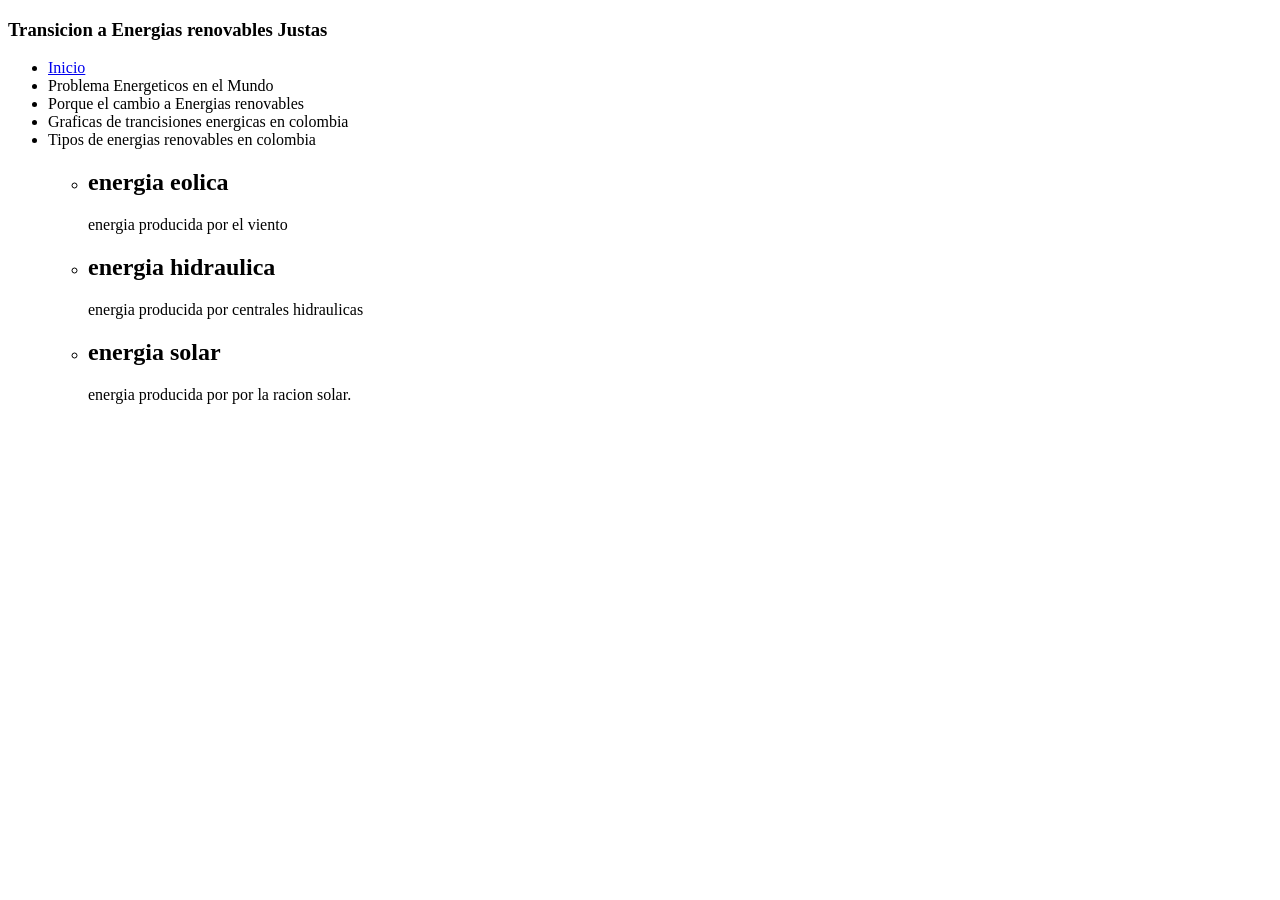
==== proyecto/index.html @ 1dd39795 "Proyecto" ====
<!DOCTYPE html>
<html lang="en">
<head>
    <meta charset="UTF-8">
    <meta name="viewport" content="width=device-width, initial-scale=1.0">
    <link rel="stylesheet" href="css/styles.css">
    <title>Transicion a Energias renovables Justas</title>
</head>
<body>
    <header class="header">
        <h3>Transicion a Energias renovables Justas</h3>
    </header> 

    <nav class="navbar">
        <ul>
            <li><a href="#">Inicio</a></li>
            <li><a href="#"></a>Problema Energeticos en el Mundo</li>
            <li><a href="#"></a>Porque el cambio a Energias renovables</li>
            <li><a href="#"></a>Graficas de trancisiones energicas en colombia</li>
            <li><a href="#"></a>Tipos de energias renovables en colombia</li>
                <ul>
                    <li><h1>energia eolica</h1><p>energia producida por el viento</p></li>
                    <li><h1>energia hidraulica</h1><p>energia producida por centrales hidraulicas</p></li>
                    <li><h1>energia solar</h1><p>energia producida por por la racion solar.</p></li>
                </ul>

        </ul>

    </nav> 
    

    
</body>
</html>
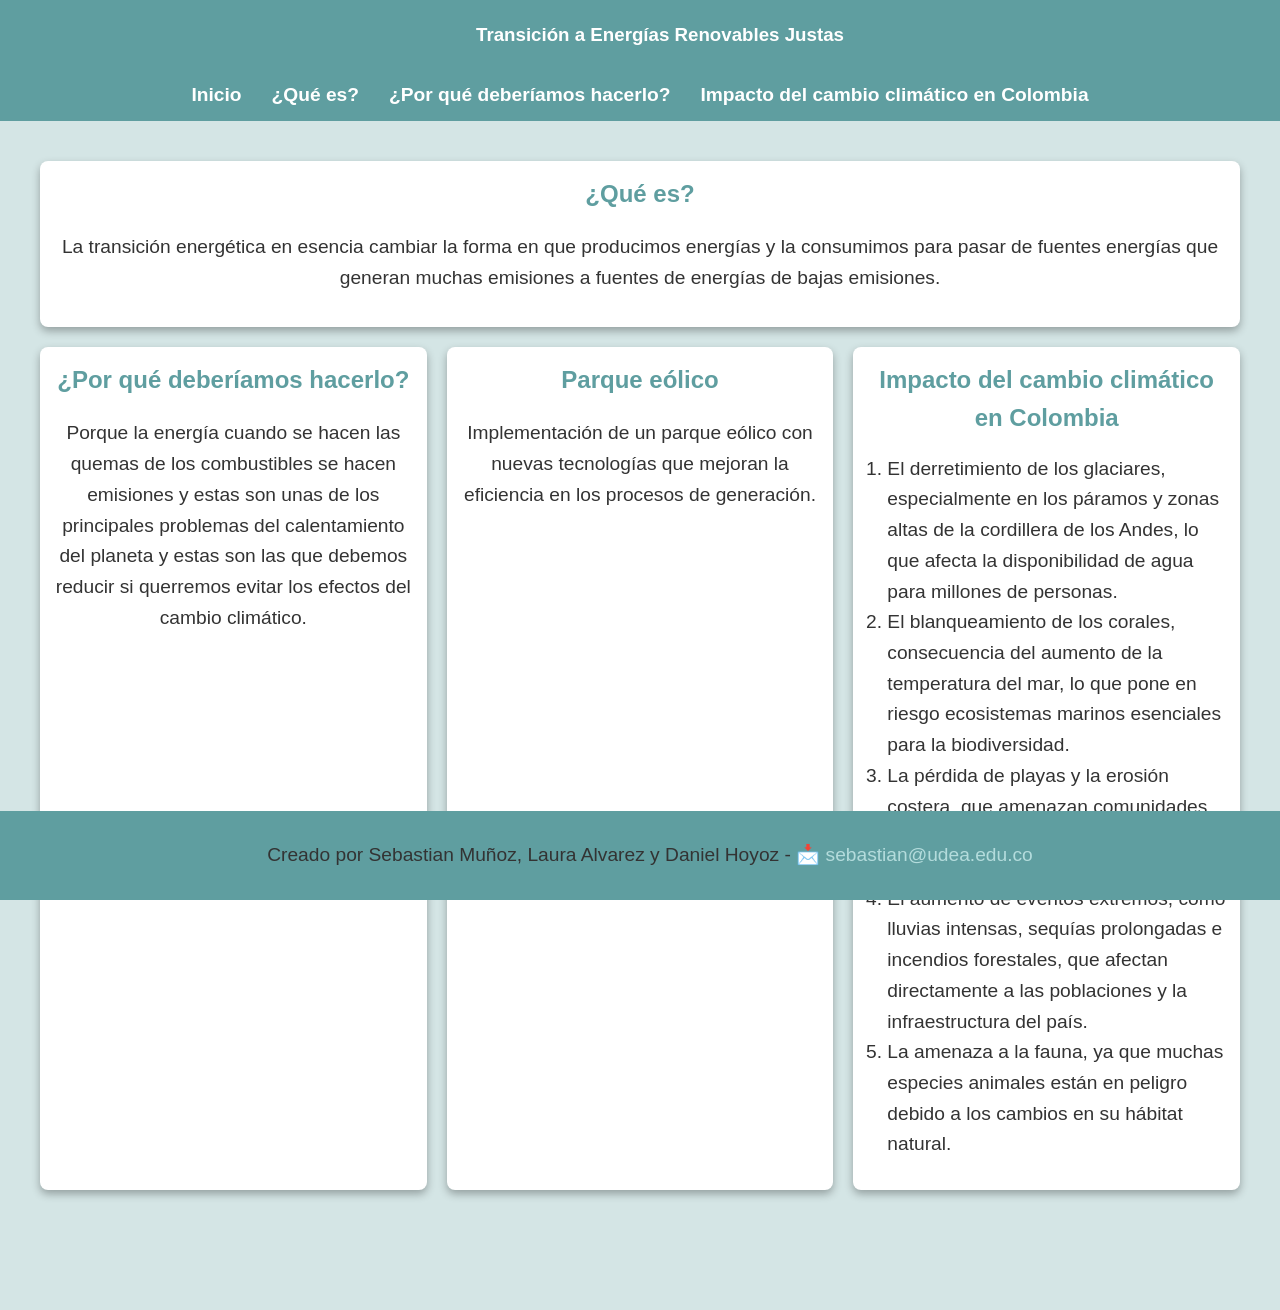
==== commit 4b7b7d4c: "proyecto" ====
--- a/proyecto/index.html
+++ b/proyecto/index.html
@@ -1,34 +1,69 @@
 <!DOCTYPE html>
-<html lang="en">
+<html lang="es">
+
 <head>
     <meta charset="UTF-8">
     <meta name="viewport" content="width=device-width, initial-scale=1.0">
     <link rel="stylesheet" href="css/styles.css">
-    <title>Transicion a Energias renovables Justas</title>
+    <title>Transición a Energías Renovables Justas</title>
 </head>
+
 <body>
     <header class="header">
-        <h3>Transicion a Energias renovables Justas</h3>
-    </header> 
+        <h3>Transición a Energías Renovables Justas</h3>
+    </header>
 
     <nav class="navbar">
         <ul>
             <li><a href="#">Inicio</a></li>
-            <li><a href="#"></a>Problema Energeticos en el Mundo</li>
-            <li><a href="#"></a>Porque el cambio a Energias renovables</li>
-            <li><a href="#"></a>Graficas de trancisiones energicas en colombia</li>
-            <li><a href="#"></a>Tipos de energias renovables en colombia</li>
-                <ul>
-                    <li><h1>energia eolica</h1><p>energia producida por el viento</p></li>
-                    <li><h1>energia hidraulica</h1><p>energia producida por centrales hidraulicas</p></li>
-                    <li><h1>energia solar</h1><p>energia producida por por la racion solar.</p></li>
-                </ul>
+            <li><a href="#que-es">¿Qué es?</a></li>
+            <li><a href="#por-que">¿Por qué deberíamos hacerlo?</a></li>
+            <li><a href="#impacto">Impacto del cambio climático en Colombia</a></li>
+        </ul>
+    </nav>
 
-        </ul>
+    <main class="portfolio">
+        <section class="item" id="que-es">
+            <h2>¿Qué es?</h2>
+            <p>La transición energética en esencia  cambiar la forma en que producimos energías y la consumimos
+                para pasar de fuentes energías que generan muchas emisiones a fuentes de energías de bajas
+                emisiones.</p>
+        </section>
 
-    </nav> 
-    
+        <section class="item" id="por-que">
+            <h2>¿Por qué deberíamos hacerlo?</h2>
+            <p>Porque la energía cuando se hacen las quemas de los combustibles se hacen emisiones y estas son unas
+                de los principales problemas del calentamiento del planeta y estas son las que debemos reducir si
+                querremos evitar los efectos del cambio climático.</p>
+        </section>
 
-    
+        <section class="item">
+            <h2>Parque eólico</h2>
+            <p>Implementación de un parque eólico con nuevas tecnologías que mejoran la eficiencia en los procesos
+                de generación.</p>
+        </section>
+
+        <section class="item" id="impacto">
+            <h2>Impacto del cambio climático en Colombia</h2>
+            <ol>
+                <li>El derretimiento de los glaciares, especialmente en los páramos y zonas altas de la cordillera
+                    de los Andes, lo que afecta la disponibilidad de agua para millones de personas.</li>
+                <li>El blanqueamiento de los corales, consecuencia del aumento de la temperatura del mar, lo que
+                    pone en riesgo ecosistemas marinos esenciales para la biodiversidad.</li>
+                <li>La pérdida de playas y la erosión costera, que amenazan comunidades costeras y afectan el
+                    turismo y la economía local.</li>
+                <li>El aumento de eventos extremos, como lluvias intensas, sequías prolongadas e incendios
+                    forestales, que afectan directamente a las poblaciones y la infraestructura del país.</li>
+                <li>La amenaza a la fauna, ya que muchas especies animales están en peligro debido a los cambios en
+                    su hábitat natural.</li>
+            </ol>
+        </section>
+    </main>
+
+    <footer class="footer">
+        <p>Creado por Sebastian Muñoz, Laura Alvarez y Daniel Hoyoz - 📩 <a href="mailto:sebastian@udea.edu.co"
+                class="correo">sebastian@udea.edu.co</a></p>
+    </footer>
 </body>
-</html>+
+</html>
--- a/proyecto/css/styles.css
+++ b/proyecto/css/styles.css
@@ -0,0 +1,171 @@
+body {
+    font-family: Arial, Helvetica, sans-serif;
+    background-color: #609f9f44;
+    color: #333;
+    padding: 0;
+    line-height: 1.6;
+    margin: 0;
+}
+
+header {
+    background-color: cadetblue;
+    color: white;
+    padding: 20px;
+    text-align: center;
+    position: sticky;
+    z-index: 1;
+    top: 0;
+    left: 0;
+    width: 100%;
+}
+
+h1, h2, h3 {
+    margin: 0;
+}
+
+h2 {
+    color: cadetblue;
+    margin-top: 0;
+}
+
+main {
+    padding: 20px;
+    margin-bottom: 30px;
+}
+
+/* Navegación */
+.navbar {
+    background-color: cadetblue;
+    padding: 10px 0;
+}
+
+.navbar ul {
+    list-style-type: none;
+    margin: 0;
+    padding: 0;
+    display: flex;
+    justify-content: center;
+    flex-wrap: wrap;
+}
+
+.navbar ul li {
+    margin: 0 15px;
+}
+
+.navbar ul li a {
+    text-decoration: none;
+    color: white;
+    font-weight: bold;
+    transition: color 0.3s;
+}
+
+.navbar ul li a:hover {
+    color: #e0ffff;
+}
+
+
+.portfolio {
+    display: grid;
+    grid-template-columns: repeat(3, 1fr);
+    gap: 20px;
+    margin: 20px;
+    margin-bottom: 80px;
+
+    grid-template-areas:
+        "item1 item1 item1"
+        "item2 item3 item4"
+        "item5 item5 item5";
+
+    grid-auto-rows: auto;
+}
+
+.item:nth-child(1) { grid-area: item1; }
+.item:nth-child(2) { grid-area: item2; }
+.item:nth-child(3) { grid-area: item3; }
+.item:nth-child(4) { grid-area: item4; }
+.item:nth-child(5) { 
+    grid-area: item5;
+    margin-bottom: 60px;
+}
+
+.item {
+    background-color: #fff;
+    border-radius: 8px;
+    padding: 14px;
+    box-shadow: 0 4px 8px rgba(0, 0, 0, 0.3);
+    text-align: center;
+}
+
+p, li {
+    font-size: 1.2em;
+    color: #333;
+}
+
+ol {
+    padding-left: 20px;
+    text-align: left;
+}
+
+
+
+
+footer {
+    background-color: cadetblue;
+    color: #fff;
+    text-align: center;
+    padding: 10px;
+    position: fixed;
+    bottom: 0;
+    width: 100%;
+    z-index: 5;
+}
+
+.correo {
+    color: rgb(180, 220, 220);
+    text-decoration: none;
+}
+
+
+.flex-container {
+    display: flex;
+    flex-direction: row;
+    justify-content: space-around;
+    gap: 20px;
+    flex-wrap: wrap;
+}
+
+.flex-item {
+    flex: 1;
+    min-width: 250px;
+    background-color: rgba(217, 243, 241, 0.1);
+    border-radius: 10px;
+    padding: 15px;
+    box-shadow: 0 4px 8px rgba(0, 0, 0, 0.3);
+    margin: 5px;
+    text-align: center;
+}
+
+
+@media (max-width: 768px) {
+    .portfolio {
+        grid-template-columns: 1fr;
+        grid-template-areas:
+            "item1"
+            "item2"
+            "item3"
+            "item4"
+            "item5";
+        padding-bottom: 90px;
+        margin-left: 10px;
+        margin-right: 10px;
+    }
+
+    .navbar ul {
+        flex-direction: column;
+        align-items: center;
+    }
+
+    .navbar ul li {
+        margin: 10px 0;
+    }
+}
